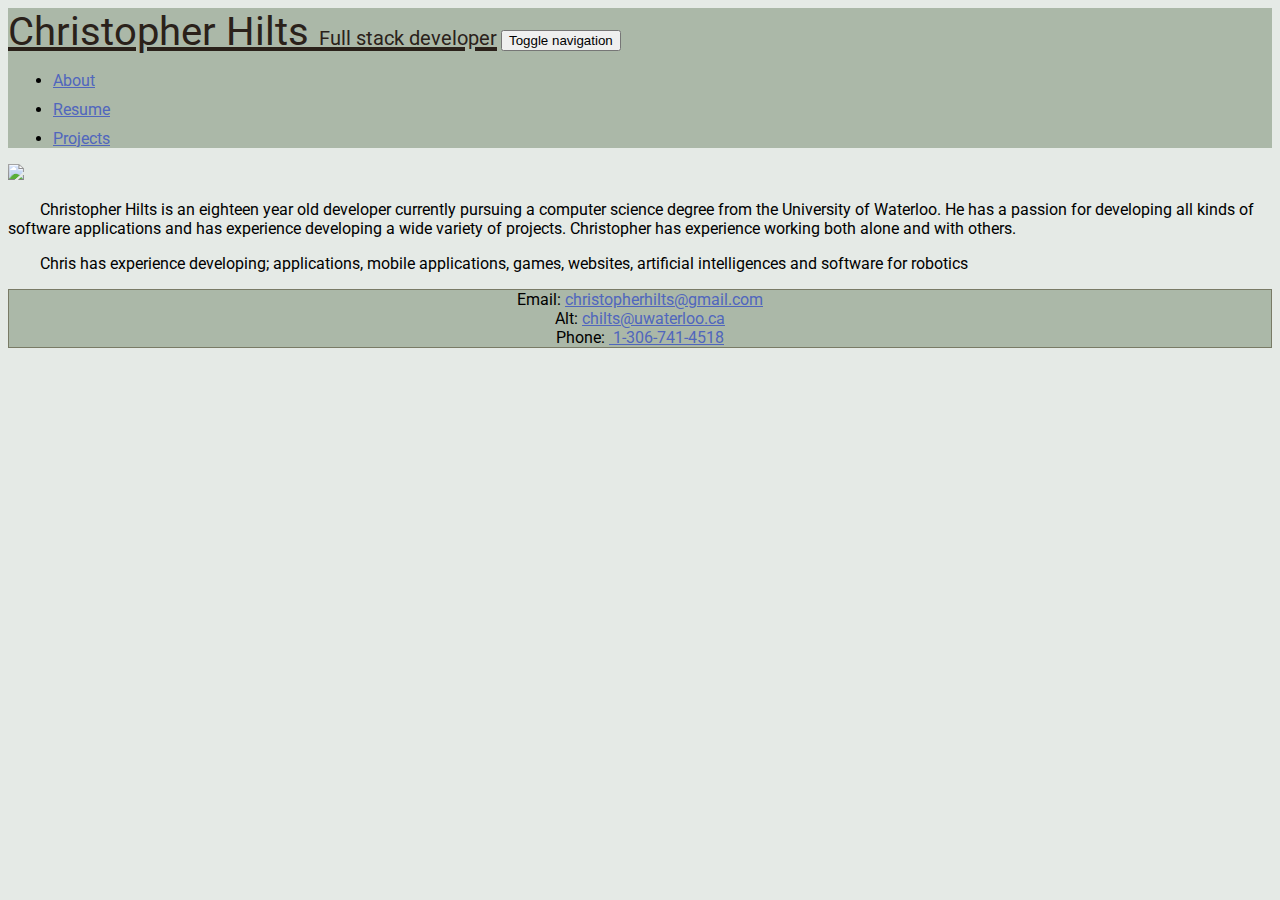
==== index.html @ 08767a31 "Added accordian collapsables onto resume page" ====
<!doctype html>
<html lang="en">
	<head>
		<meta charset="utf-8">
		<meta http-equiv="X-UA-Compatible" content="IE=edge">
		<meta name="viewport" content="width=device-width, initial-scale=1">

		<title>Christopher's Portfolio</title>
		<link rel="stylesheet" type="text/css" href="css/bootstrap.min.css">
		<link rel="stylesheet" type="text/css" href="css/styles.css">
		<link href="https://fonts.googleapis.com/css?family=Roboto" rel="stylesheet">
	</head>
	<body>
		<header>
			<nav id="header-nav" class="navbar navbar-default">
				<div class="container-fluid pull-left">
					<div class="navbar-header">
						<a id="title" class="navbar-brand" href="index.html">Christopher&nbspHilts <small>Full&nbspstack&nbspdeveloper</small></a>
						<button type="button" class="navbar-toggle collapsed" data-toggle="collapse" data-target="#collapsable-nav" aria-expanded="false">
							<span class="sr-only">Toggle navigation</span>
							<span class="icon-bar"></span>
							<span class="icon-bar"></span>
							<span class="icon-bar"></span>
						</button>
					</div>
				</div>
				<div class="container-fluid pull-left">
					<ul id="collapsable-nav" class="nav navbar-nav navbar-right">
						<li><a href="index.html"><span class="glyphicon glyphicon-home "></span> About</a></li>
						<li><a href="Resume.html"><span class="glyphicon glyphicon-inbox"></span> Resume</a></li>
						<li><a href="Projects.html"><span class="glyphicon glyphicon-folder-open"> Projects</a></li>
					</ul>
				</div>
			</nav>
			<div class="container-fluid">
				<div class="row">
					<img class="col-md-6 col-sm-12 hidden-xs" id="mainPicture" src="untitled.png">
					<div class="col-md-6"><p>Christopher Hilts is an eighteen year old developer currently pursuing a computer science degree from the University of Waterloo. He has a passion for developing all kinds of software applications and has experience developing a wide variety of projects. Christopher has experience working both alone and with others. </p><p>Chris has experience developing; applications, mobile applications, games, websites, artificial intelligences and software for robotics</p></div>
				</div>
					<div id="contactArea">
							<div>
							Email: <a href="mailto:christopherhilts@gmail.com">christopherhilts@gmail.com</a> 
							</div>
							<div>
							Alt: <a href="mailto:chilts@uwaterloo.ca">	chilts@uwaterloo.ca</a>
							</div>
							<div>	
							Phone:&nbsp<a href="tel:1-306-741-4518">	1-306-741-4518</a>
							</div>
					</div>				
			</div>
		</header>
		<script type="text/javascript" src="js/jquery-3.1.1.min.js"></script>
		<script type="text/javascript" src="js/bootstrap.min.js"></script>

	</body>
</html>
---- css/styles.css ----
#contactArea{
		float:none;
		margin-top: 10px;
		background-color: #abb8a8;
		border: 1px solid #797b66;
		text-align: center;
	}


body{
	font-family: 'Roboto', sans-serif;
	background-color: #e5eae6;
}

.panel-heading a:after {
    font-family:'Glyphicons Halflings';
    content:"\e114";
    float: right;
    color: grey;
}

.panel-heading a.collapsed:after {
    content:"\e080";
}

#header-nav{
	border-radius: 0;
	border-color: #797b66;
	background-color: #abb8a8;
}

li{
	margin: 10px 7px 7px 5px;
}

small{
	font-size: .5em;
}

#title{
	font-size: 2.5em;
	color:#2a211a;
}



p{
	text-indent: 2em;
}

a{
	color:#5066bd;
}
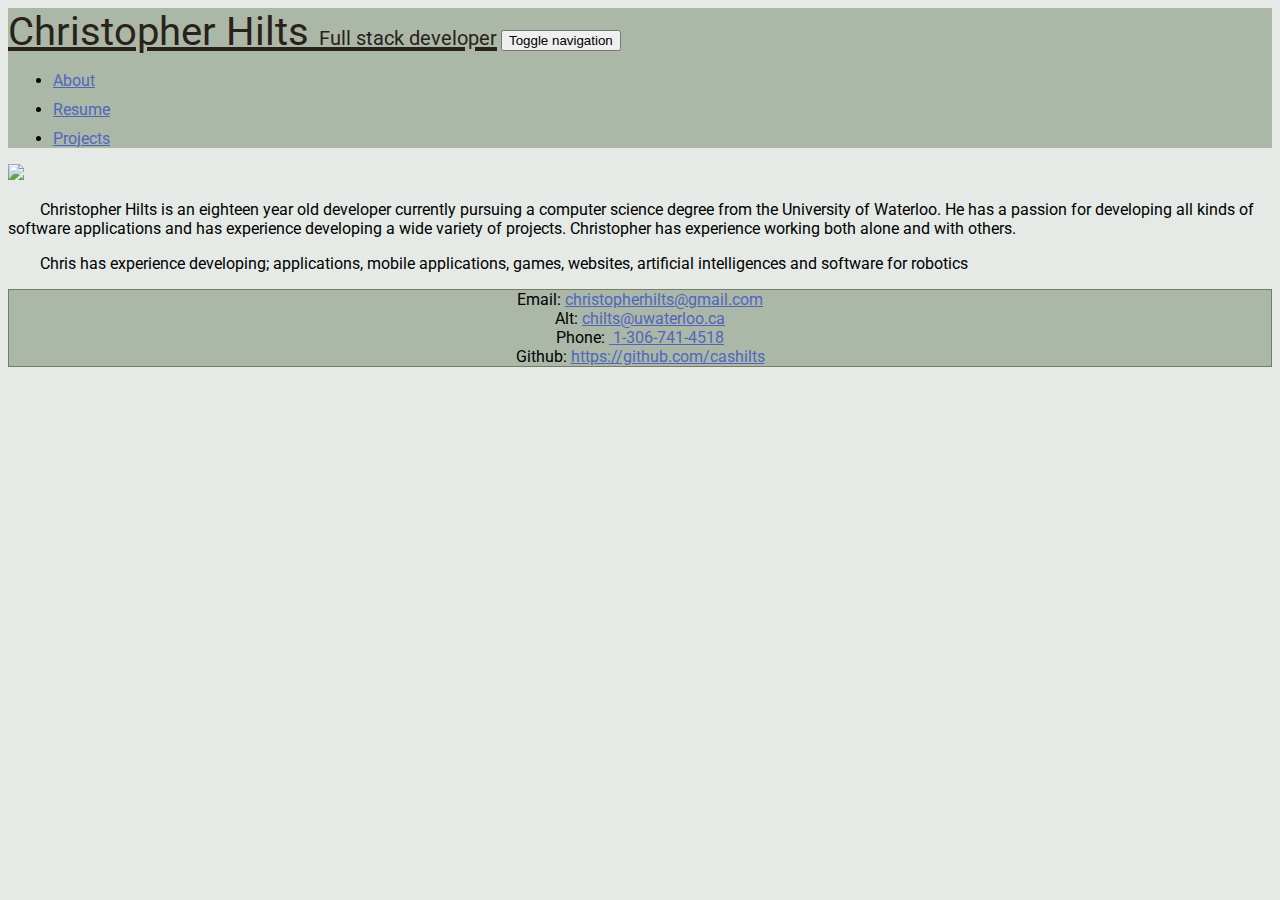
==== commit a7ba469c: "Changed format of Resume page and started to add content" ====
--- a/index.html
+++ b/index.html
@@ -45,7 +45,10 @@
 							Alt: <a href="mailto:chilts@uwaterloo.ca">	chilts@uwaterloo.ca</a>
 							</div>
 							<div>	
-							Phone:&nbsp<a href="tel:1-306-741-4518">	1-306-741-4518</a>
+							Phone:&nbsp;<a href="tel:1-306-741-4518">	1-306-741-4518</a>
+							</div>
+							<div>
+							Github:&nbsp;<a href="https://github.com/cashilts">https://github.com/cashilts</a>
 							</div>
 					</div>				
 			</div>
--- a/css/styles.css
+++ b/css/styles.css
@@ -16,12 +16,22 @@
 .panel-heading a:after {
     font-family:'Glyphicons Halflings';
     content:"\e114";
-    float: right;
+    float:right;
     color: grey;
+    position:relative;
+    bottom: 15px;
 }
 
 .panel-heading a.collapsed:after {
     content:"\e080";
+    position:relative;
+    bottom: 15px;
+}
+
+.panel-heading a{
+	text-decoration: none;
+	color: inherit;
+	
 }
 
 #header-nav{
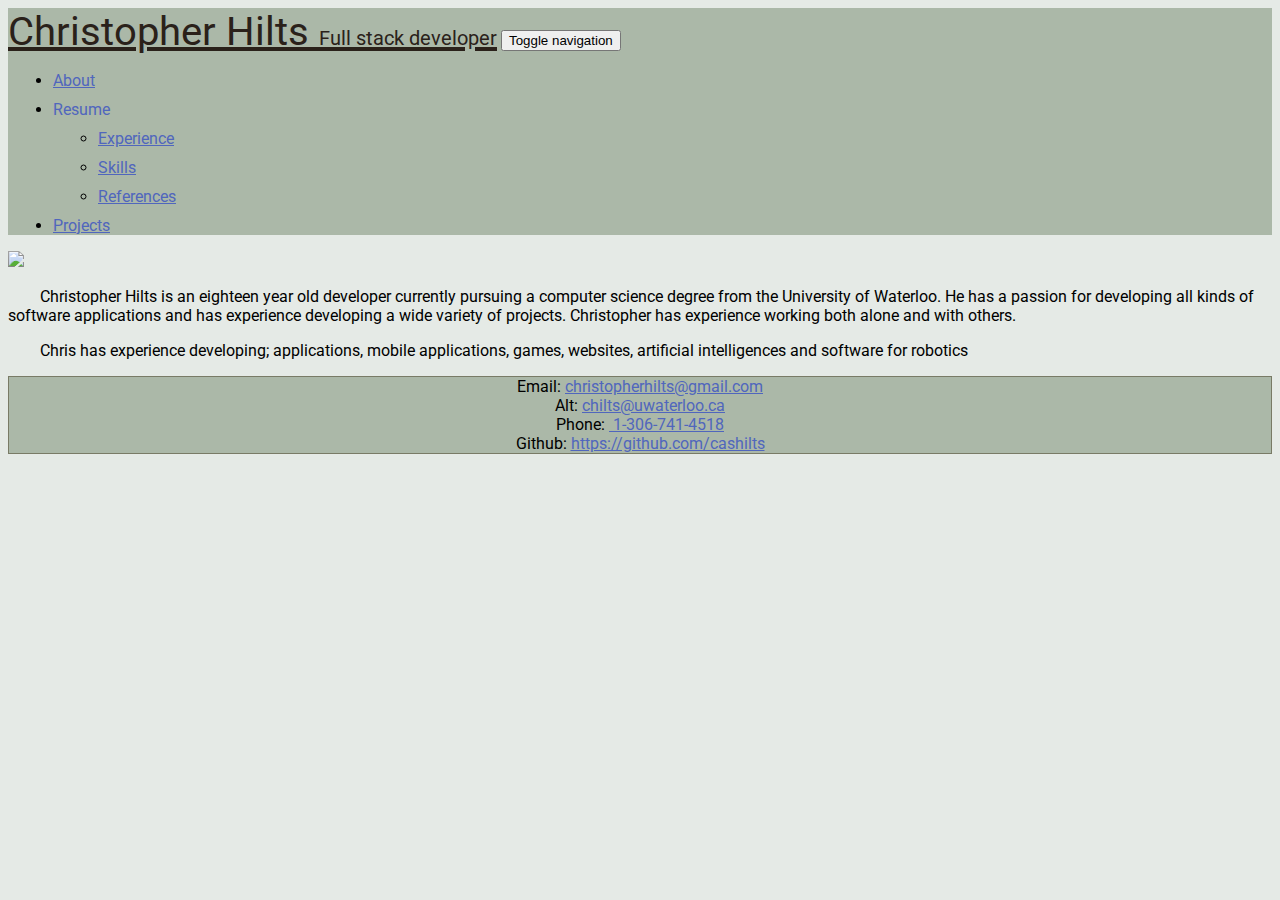
==== commit f6c2d749: "Added new menu bar, added content." ====
--- a/index.html
+++ b/index.html
@@ -27,7 +27,18 @@
 				<div class="container-fluid pull-left">
 					<ul id="collapsable-nav" class="nav navbar-nav navbar-right">
 						<li><a href="index.html"><span class="glyphicon glyphicon-home "></span> About</a></li>
-						<li><a href="Resume.html"><span class="glyphicon glyphicon-inbox"></span> Resume</a></li>
+						<li><a class="dropdown-toggle" data-toggle="dropdown"><span class="glyphicon glyphicon-inbox"></span> Resume<span class="caret"></span></a>
+						<ul class="dropdown-menu">
+						<li>
+							<a href="Resume.html#collapseOne">Experience</a>
+						</li>
+						<li>
+							<a data-toggle="collapse" href="Resume.html#collapseTwo">Skills</a>
+						</li>
+						<li>
+							<a data-toggle="collapse" href="Resume.html#collapseThree">References</a>
+						</li>
+					</ul></li>
 						<li><a href="Projects.html"><span class="glyphicon glyphicon-folder-open"> Projects</a></li>
 					</ul>
 				</div>
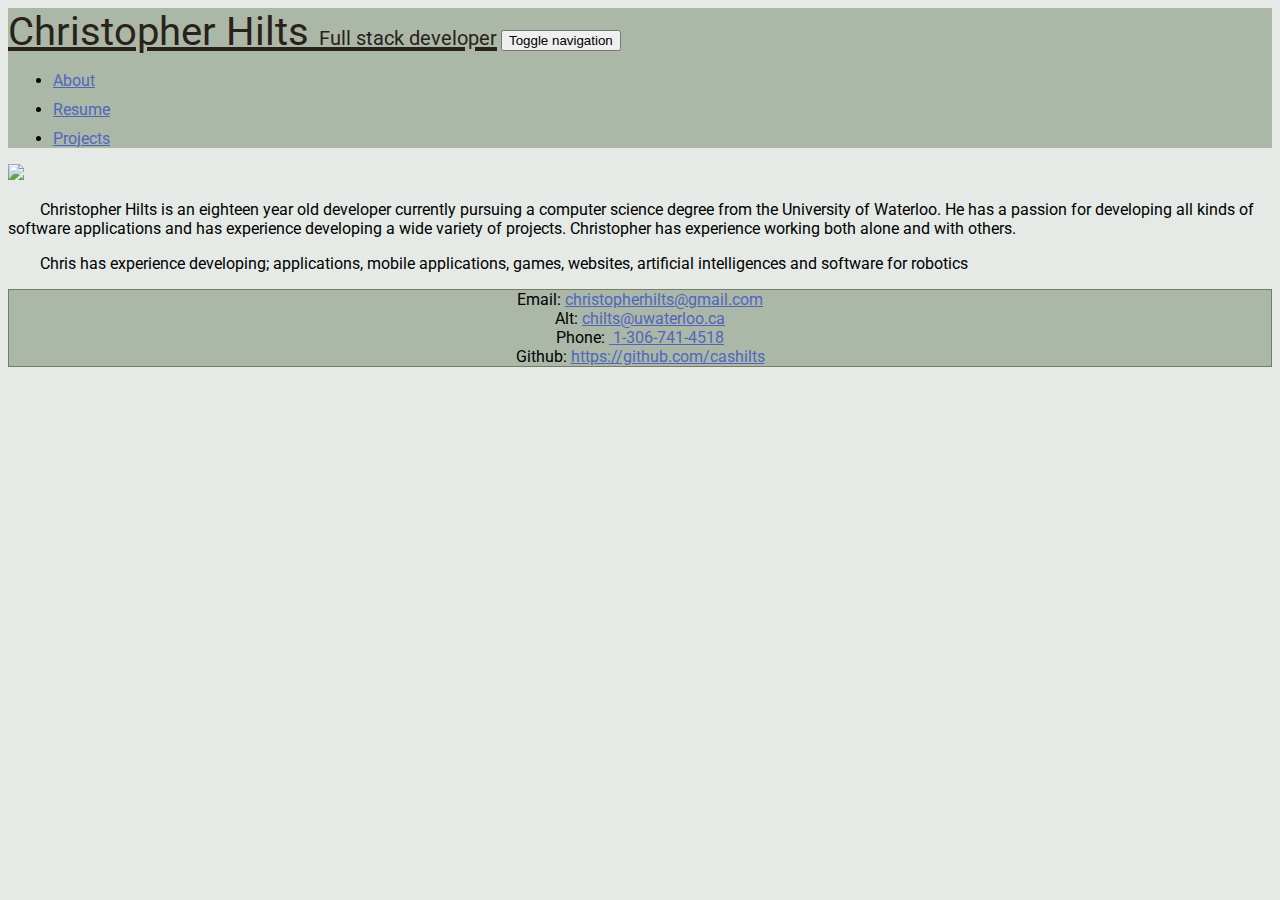
==== commit 0a7bb5b0: "Started to create resources section, updated resources section" ====
--- a/index.html
+++ b/index.html
@@ -27,18 +27,8 @@
 				<div class="container-fluid pull-left">
 					<ul id="collapsable-nav" class="nav navbar-nav navbar-right">
 						<li><a href="index.html"><span class="glyphicon glyphicon-home "></span> About</a></li>
-						<li><a class="dropdown-toggle" data-toggle="dropdown"><span class="glyphicon glyphicon-inbox"></span> Resume<span class="caret"></span></a>
-						<ul class="dropdown-menu">
-						<li>
-							<a href="Resume.html#collapseOne">Experience</a>
-						</li>
-						<li>
-							<a data-toggle="collapse" href="Resume.html#collapseTwo">Skills</a>
-						</li>
-						<li>
-							<a data-toggle="collapse" href="Resume.html#collapseThree">References</a>
-						</li>
-					</ul></li>
+						<li><a href="Resume.html" "><span class="glyphicon glyphicon-inbox"></span> Resume</a>
+					</li>
 						<li><a href="Projects.html"><span class="glyphicon glyphicon-folder-open"> Projects</a></li>
 					</ul>
 				</div>
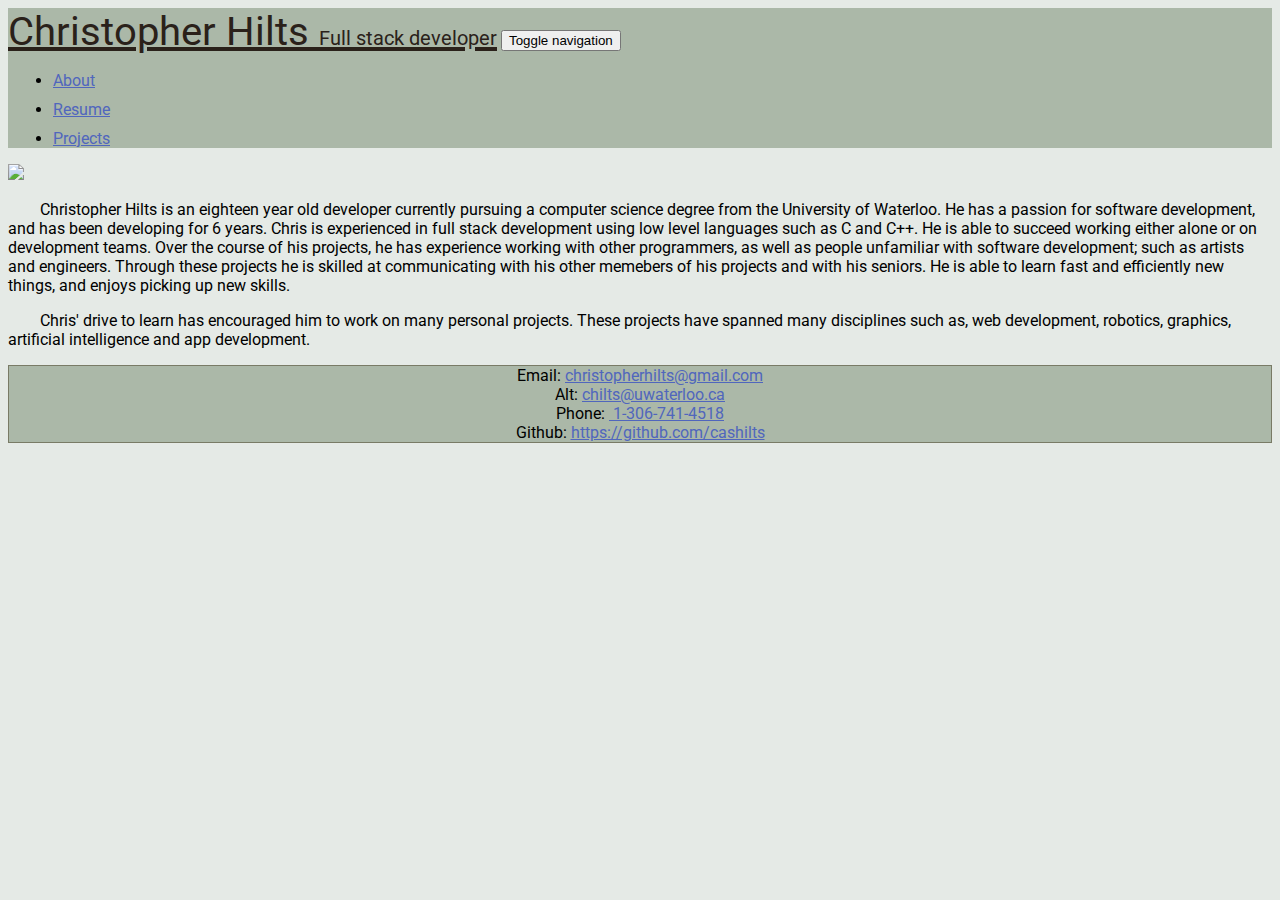
==== commit 5de76ba2: "Added more content" ====
--- a/index.html
+++ b/index.html
@@ -36,7 +36,8 @@
 			<div class="container-fluid">
 				<div class="row">
 					<img class="col-md-6 col-sm-12 hidden-xs" id="mainPicture" src="untitled.png">
-					<div class="col-md-6"><p>Christopher Hilts is an eighteen year old developer currently pursuing a computer science degree from the University of Waterloo. He has a passion for developing all kinds of software applications and has experience developing a wide variety of projects. Christopher has experience working both alone and with others. </p><p>Chris has experience developing; applications, mobile applications, games, websites, artificial intelligences and software for robotics</p></div>
+					<div class="col-md-6"><p>Christopher Hilts is an eighteen year old developer currently pursuing a computer science degree from the University of Waterloo. He has a passion for software development, and has been developing for 6 years. Chris is experienced in full stack development using low level languages such as C and C++. He is able to succeed working either alone or on development teams. Over the course of his projects, he has experience working with other programmers, as well as people unfamiliar with software development; such as artists and engineers. Through these projects he is skilled at communicating with his other memebers of his projects and with his seniors. He is able to learn fast and efficiently new things, and enjoys picking up new skills.</p><p>Chris' drive to learn has encouraged him to work on many personal projects. These projects have spanned many disciplines such as, web development, robotics, graphics, artificial intelligence and app development. 
+					</p></div>
 				</div>
 					<div id="contactArea">
 							<div>
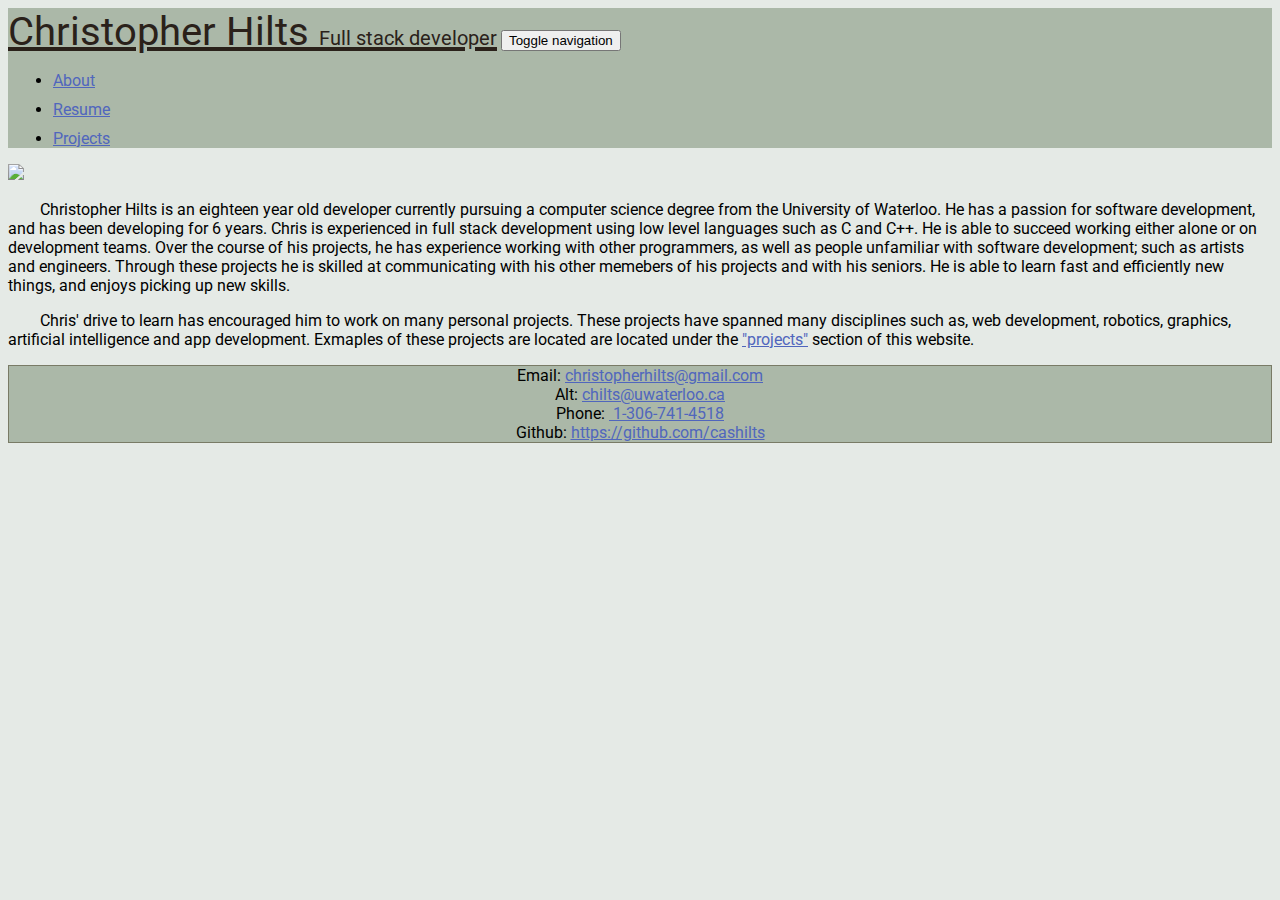
==== commit 37378283: "Added more details to the landing page and github sources for projects" ====
--- a/index.html
+++ b/index.html
@@ -36,7 +36,7 @@
 			<div class="container-fluid">
 				<div class="row">
 					<img class="col-md-6 col-sm-12 hidden-xs" id="mainPicture" src="untitled.png">
-					<div class="col-md-6"><p>Christopher Hilts is an eighteen year old developer currently pursuing a computer science degree from the University of Waterloo. He has a passion for software development, and has been developing for 6 years. Chris is experienced in full stack development using low level languages such as C and C++. He is able to succeed working either alone or on development teams. Over the course of his projects, he has experience working with other programmers, as well as people unfamiliar with software development; such as artists and engineers. Through these projects he is skilled at communicating with his other memebers of his projects and with his seniors. He is able to learn fast and efficiently new things, and enjoys picking up new skills.</p><p>Chris' drive to learn has encouraged him to work on many personal projects. These projects have spanned many disciplines such as, web development, robotics, graphics, artificial intelligence and app development. 
+					<div class="col-md-6"><p>Christopher Hilts is an eighteen year old developer currently pursuing a computer science degree from the University of Waterloo. He has a passion for software development, and has been developing for 6 years. Chris is experienced in full stack development using low level languages such as C and C++. He is able to succeed working either alone or on development teams. Over the course of his projects, he has experience working with other programmers, as well as people unfamiliar with software development; such as artists and engineers. Through these projects he is skilled at communicating with his other memebers of his projects and with his seniors. He is able to learn fast and efficiently new things, and enjoys picking up new skills.</p><p>Chris' drive to learn has encouraged him to work on many personal projects. These projects have spanned many disciplines such as, web development, robotics, graphics, artificial intelligence and app development. Exmaples of these projects are located are located under the <a href="Projects.html">"projects"</a> section of this website.  
 					</p></div>
 				</div>
 					<div id="contactArea">
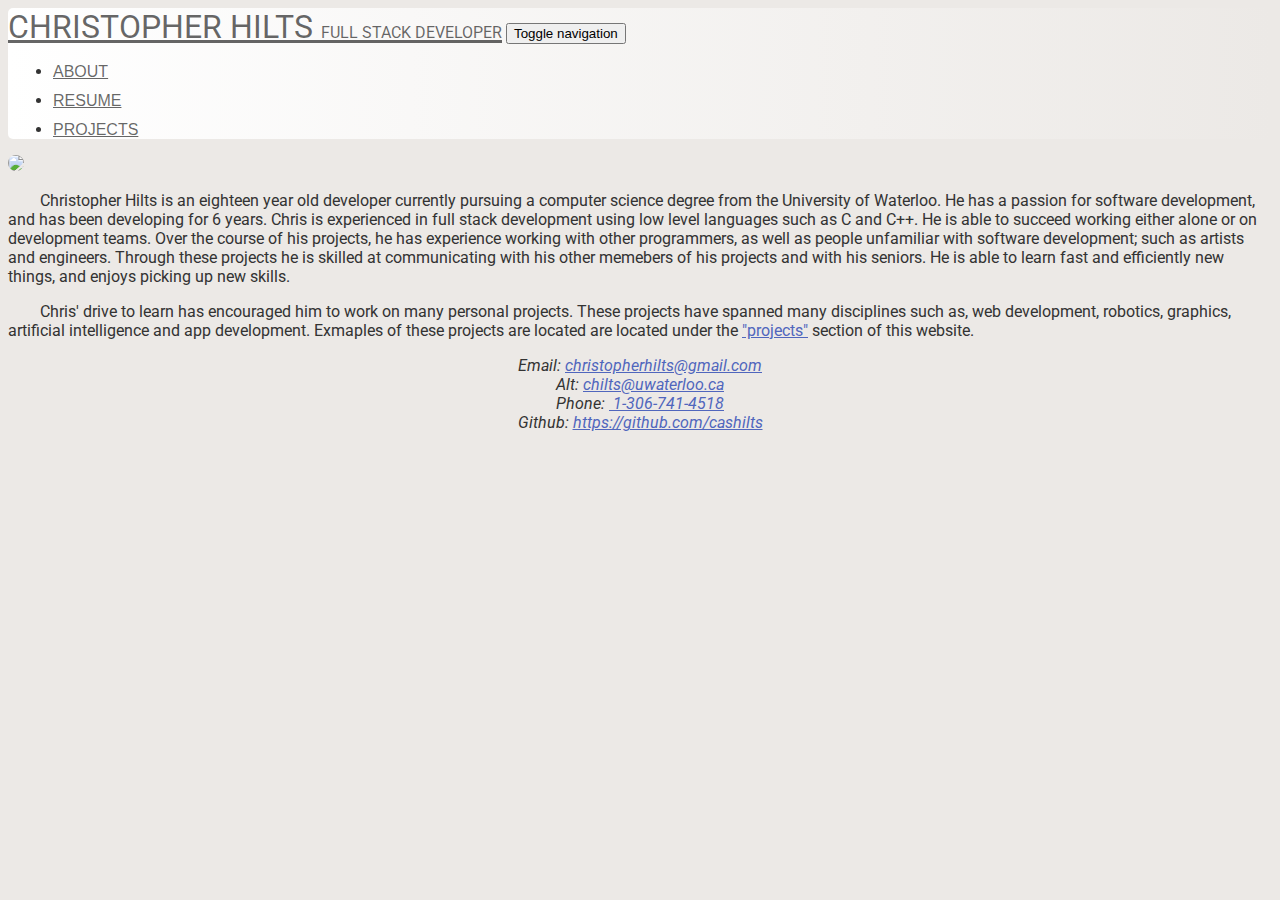
==== commit 7d54222e: "Overhauled some site-wide styles and added new images and projects to project section" ====
--- a/index.html
+++ b/index.html
@@ -15,7 +15,7 @@
 			<nav id="header-nav" class="navbar navbar-default">
 				<div class="container-fluid pull-left">
 					<div class="navbar-header">
-						<a id="title" class="navbar-brand" href="index.html">Christopher&nbspHilts <small>Full&nbspstack&nbspdeveloper</small></a>
+						<a class="navbar-brand" href="index.html">Christopher&nbspHilts <small>Full&nbspstack&nbspdeveloper</small></a>
 						<button type="button" class="navbar-toggle collapsed" data-toggle="collapse" data-target="#collapsable-nav" aria-expanded="false">
 							<span class="sr-only">Toggle navigation</span>
 							<span class="icon-bar"></span>
@@ -24,7 +24,7 @@
 						</button>
 					</div>
 				</div>
-				<div class="container-fluid pull-left">
+				<div class="navbar-collapse collapse" aria-expanded="false">
 					<ul id="collapsable-nav" class="nav navbar-nav navbar-right">
 						<li><a href="index.html"><span class="glyphicon glyphicon-home "></span> About</a></li>
 						<li><a href="Resume.html" "><span class="glyphicon glyphicon-inbox"></span> Resume</a>
@@ -35,11 +35,11 @@
 			</nav>
 			<div class="container-fluid">
 				<div class="row">
-					<img class="col-md-6 col-sm-12 hidden-xs" id="mainPicture" src="untitled.png">
+					<img id="rounded-img" class="col-md-6 col-sm-12 hidden-xs"  src="untitled.png">
 					<div class="col-md-6"><p>Christopher Hilts is an eighteen year old developer currently pursuing a computer science degree from the University of Waterloo. He has a passion for software development, and has been developing for 6 years. Chris is experienced in full stack development using low level languages such as C and C++. He is able to succeed working either alone or on development teams. Over the course of his projects, he has experience working with other programmers, as well as people unfamiliar with software development; such as artists and engineers. Through these projects he is skilled at communicating with his other memebers of his projects and with his seniors. He is able to learn fast and efficiently new things, and enjoys picking up new skills.</p><p>Chris' drive to learn has encouraged him to work on many personal projects. These projects have spanned many disciplines such as, web development, robotics, graphics, artificial intelligence and app development. Exmaples of these projects are located are located under the <a href="Projects.html">"projects"</a> section of this website.  
 					</p></div>
 				</div>
-					<div id="contactArea">
+					<address id="contactArea">
 							<div>
 							Email: <a href="mailto:christopherhilts@gmail.com">christopherhilts@gmail.com</a> 
 							</div>
@@ -52,7 +52,7 @@
 							<div>
 							Github:&nbsp;<a href="https://github.com/cashilts">https://github.com/cashilts</a>
 							</div>
-					</div>				
+					</address>				
 			</div>
 		</header>
 		<script type="text/javascript" src="js/jquery-3.1.1.min.js"></script>
--- a/css/styles.css
+++ b/css/styles.css
@@ -1,16 +1,55 @@
+
+
+#rounded-img{
+	border-radius: 25px;
+}
+
+#header-nav{
+	border-color: #D1D5D1;
+	border-radius: 5px;
+	border-width: 2px;
+	
+
+background: #ECE9E6; /* fallback for old browsers */
+background: -webkit-linear-gradient(to left, #ECE9E6 , #FFFFFF); /* Chrome 10-25, Safari 5.1-6 */
+background: linear-gradient(to left, #ECE9E6 , #FFFFFF); /* W3C, IE 10+/ Edge, Firefox 16+, Chrome 26+, Opera 12+, Safari 7+ */
+        
+        
+}
+
+.navbar-default .navbar-header .navbar-brand{
+	text-transform: uppercase;
+	font-family: 'Open Sans', 'Helvetica Neue', Arial, sans-serif
+	font-weight: 700;
+	color: rgba(0,0,0,0.6);
+	font-size: 2em
+}
+
+#collapsable-nav li a{
+	color: rgba(0,0,0,0.6);
+	font-family: 'Open Sans', 'Helvetica Neue', Arial, sans-serif;
+	text-transform: uppercase;
+}
+
+#collapsable-nav li a:hover{
+	color: rgba(255,255,255,0.4);
+	font-family: 'Open Sans', 'Helvetica Neue', Arial, sans-serif;
+	text-transform: uppercase;
+}
+
+
 
 	#contactArea{
 		float:none;
 		margin-top: 10px;
-		background-color: #abb8a8;
-		border: 1px solid #797b66;
 		text-align: center;
 	}
 
 
 body{
 	font-family: 'Roboto', sans-serif;
-	background-color: #e5eae6;
+	background-color: #ECE9E6 ;
+	color: #333
 }
 
 .panel-heading a:after {
@@ -34,12 +73,6 @@
 	
 }
 
-#header-nav{
-	border-radius: 0;
-	border-color: #797b66;
-	background-color: #abb8a8;
-}
-
 li{
 	margin: 10px 7px 7px 5px;
 }
@@ -48,10 +81,6 @@
 	font-size: .5em;
 }
 
-#title{
-	font-size: 2.5em;
-	color:#2a211a;
-}
 
 
 
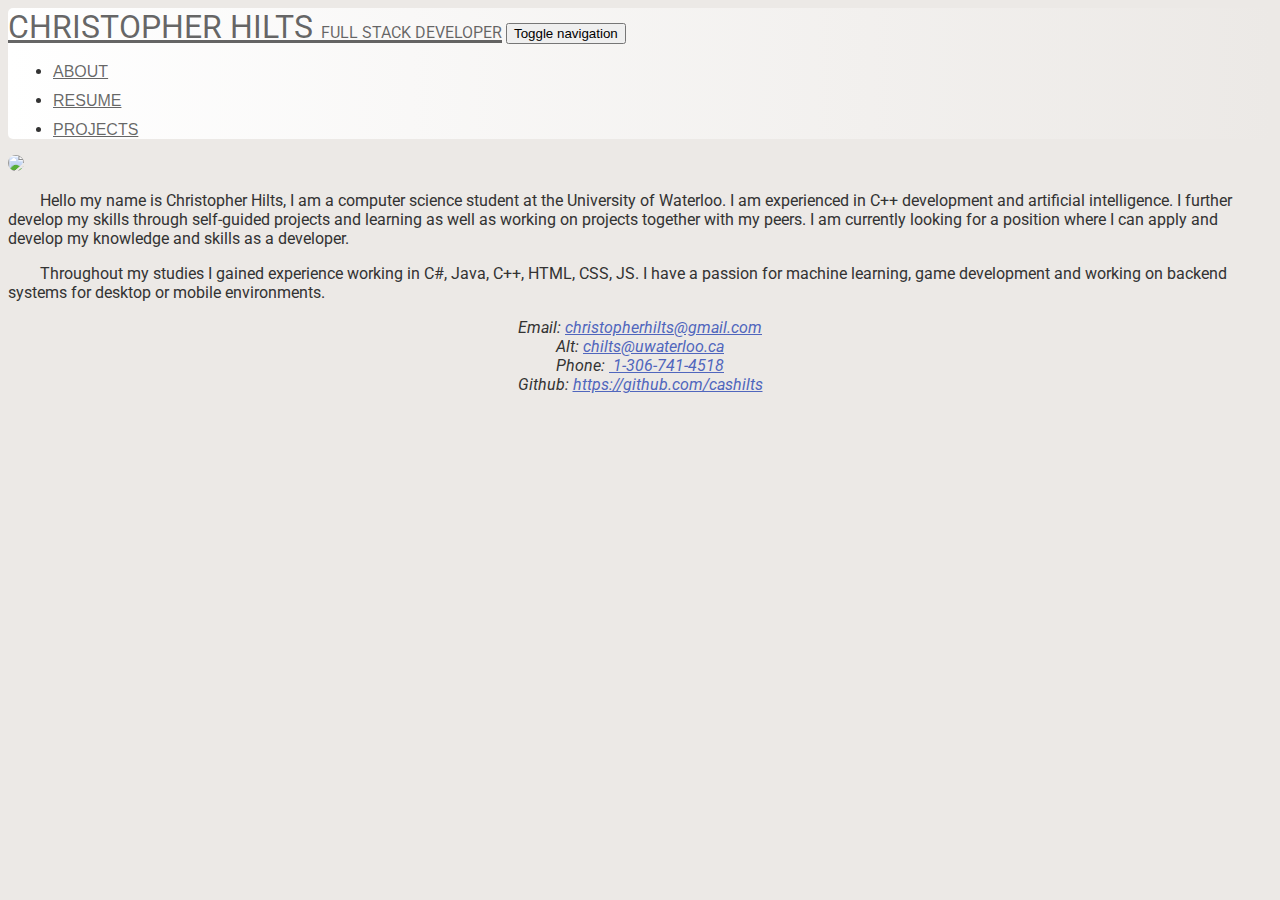
==== commit b33fa861: "Revised summary paragraph text" ====
--- a/index.html
+++ b/index.html
@@ -36,7 +36,10 @@
 			<div class="container-fluid">
 				<div class="row">
 					<img id="rounded-img" class="col-md-6 col-sm-12 hidden-xs"  src="untitled.png">
-					<div class="col-md-6"><p>Christopher Hilts is an eighteen year old developer currently pursuing a computer science degree from the University of Waterloo. He has a passion for software development, and has been developing for 6 years. Chris is experienced in full stack development using low level languages such as C and C++. He is able to succeed working either alone or on development teams. Over the course of his projects, he has experience working with other programmers, as well as people unfamiliar with software development; such as artists and engineers. Through these projects he is skilled at communicating with his other memebers of his projects and with his seniors. He is able to learn fast and efficiently new things, and enjoys picking up new skills.</p><p>Chris' drive to learn has encouraged him to work on many personal projects. These projects have spanned many disciplines such as, web development, robotics, graphics, artificial intelligence and app development. Exmaples of these projects are located are located under the <a href="Projects.html">"projects"</a> section of this website.  
+					<div class="col-md-6"><p>Hello my name is Christopher Hilts, I am a computer science student at the University of Waterloo. I am experienced in C++ development and artificial intelligence. I further develop my skills through self-guided projects and learning as well as working on projects together with my peers. I am currently looking for a position where I can apply and develop my knowledge and skills as a developer.
+					</p>
+					<p>
+						Throughout my studies I gained experience working in C#, Java, C++, HTML, CSS, JS. I have a passion for machine learning, game development and working on backend systems for desktop or mobile environments.
 					</p></div>
 				</div>
 					<address id="contactArea">
